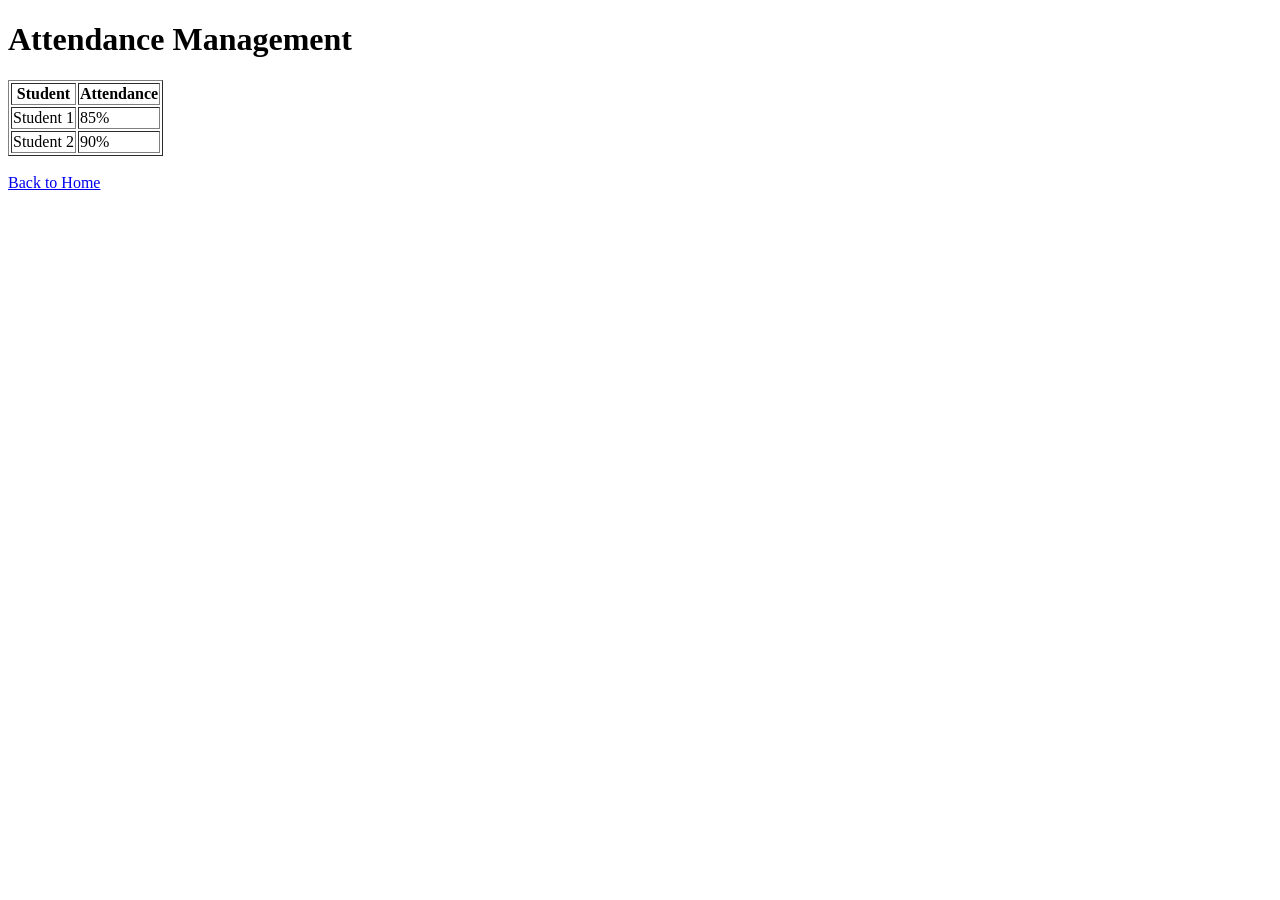
==== attendance.html @ 0a54d3e9 "Initial University ERP project" ====
<!DOCTYPE html>
<html>
<head>
    <title>Attendance</title>
</head>

<body>

<h1>Attendance Management</h1>

<table border="1">
<tr>
    <th>Student</th>
    <th>Attendance</th>
</tr>

<tr>
    <td>Student 1</td>
    <td>85%</td>
</tr>

<tr>
    <td>Student 2</td>
    <td>90%</td>
</tr>
</table>

<br>

<a href="index.html">Back to Home</a>

</body>
</html>
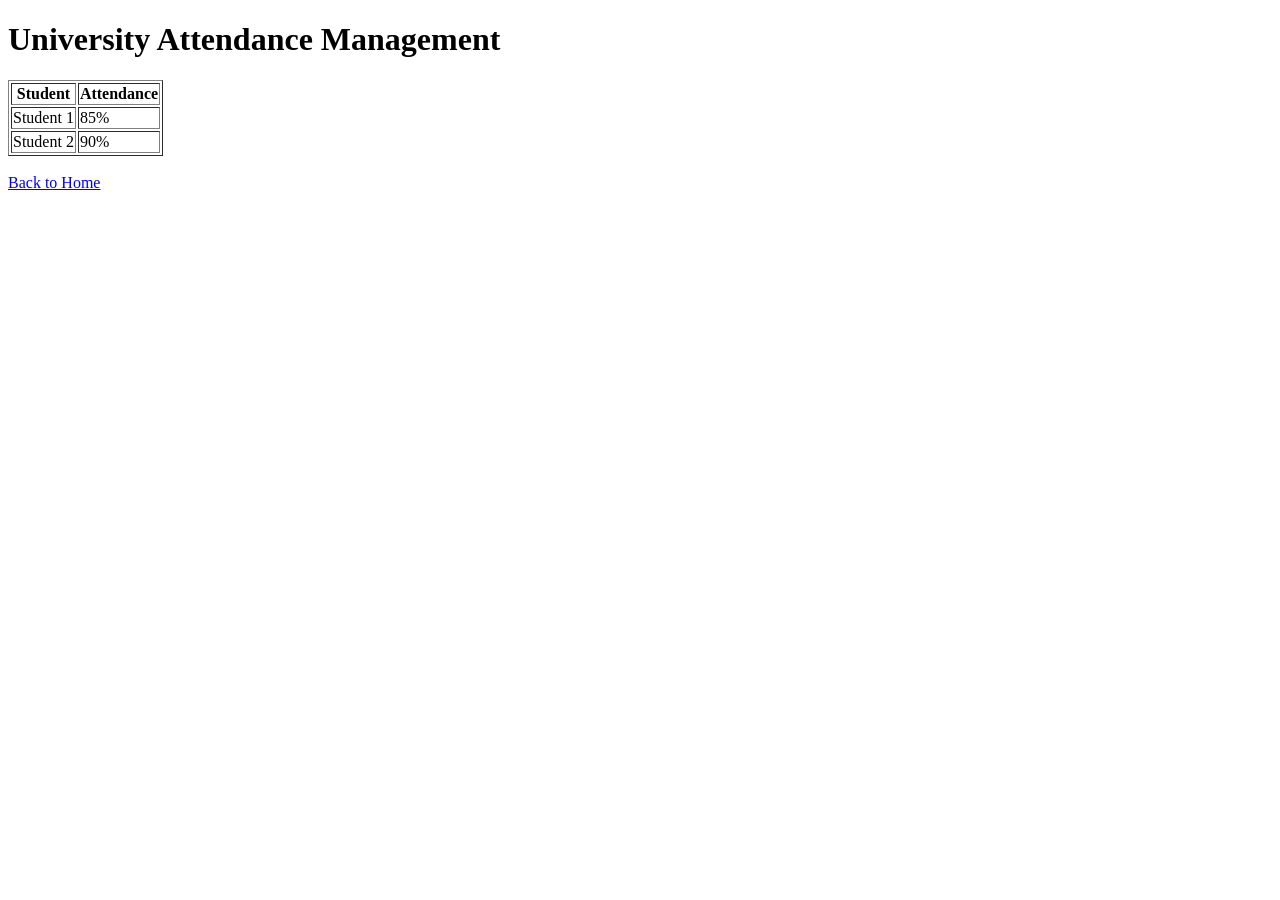
==== commit 387d2ad5: "Added attendance management module" ====
--- a/attendance.html
+++ b/attendance.html
@@ -6,8 +6,7 @@
 
 <body>
 
-<h1>Attendance Management</h1>
-
+<h1>University Attendance Management</h1>
 <table border="1">
 <tr>
     <th>Student</th>
